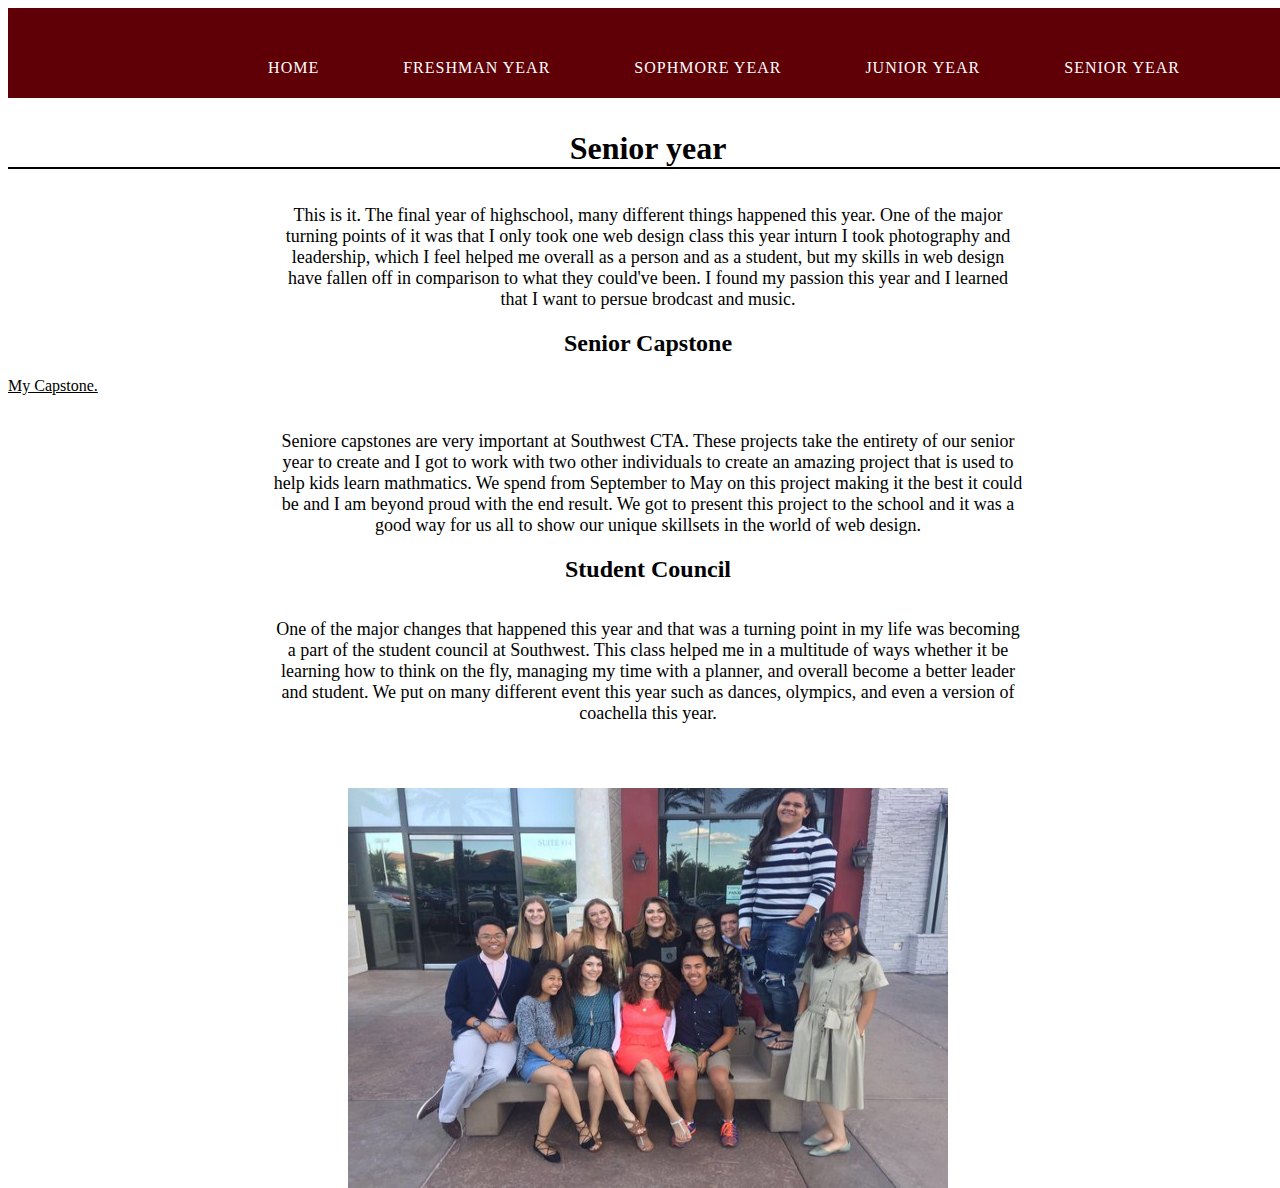
==== senioryear.html @ 40fe45d9 "img" ====
<!DOCTYPE html>
<html>
<head>
<meta charset="UTF-8"/>
<link rel="stylesheet" type="text/css" href="assets/css/style.css">
<title>NicksPortfolio</title>
</head>
<body>
	    <header class="home-header">
        <nav class="navigation-menu">
			<li><a href="index.html">Home</a></li>
   			<li><a href="freshmanyear.html">Freshman Year</a></li>
   			<li><a href="sophmoreyear.html">Sophmore Year</a></li>
  			<li><a href="junioryear.html">Junior Year</a></li>
  			<li><a href="senioryear.html">Senior Year</a></li>
        </nav>
        <button class="c-hamburger c-hamburger--htx">
          <span>toggle menu</span>
        </button>
    </header>
		<h1>Senior year</h1>
            <p>This is it. The final year of highschool, many different things happened this year. One of the major turning points of it was that I only took one web design class this year inturn I took photography and leadership, which I feel helped me overall as a person and as a student, but my skills in web design have fallen off in comparison to what they could've been. I found my passion this year and I learned that I want to persue brodcast and music.   </p>
    <div>
      <h2>Senior Capstone</h2>
      <a href="http://xyconcept.com"> My Capstone.</a>
        <p>Seniore capstones are very important at Southwest CTA. These projects take the entirety of our senior year to create and I got to work with two other individuals to create an amazing project that is used to help kids learn mathmatics. We spend from September to May on this project making it the best it could be and I am beyond proud with the end result. We got to present this project to the school and it was a good way for us all to show our unique skillsets in the world of web design. </p>
    </div>
    <div>
        <h2>Student Council</h2>
            <p>One of the major changes that happened this year and that was a turning point in my life was becoming a part of the student council at Southwest. This class helped me in a multitude of ways whether it be learning how to think on the fly, managing my time with a planner, and overall become a better leader and student. We put on many different event this year such as dances, olympics, and even a version of coachella this year.</p>
        <img src="assets/img/stuco.jpg" alt="stuco" title="Stuco" width="600" height="400">
    </div>
</body>
</html>
---- assets/css/style.css ----
@charset "UTF-8";
html,
html,body {width:100%;height:100%;}
@font-face {
  font-family: 'brandon_grotesquelight';
  src: url("../fonts/brandon_light-webfont.eot");
  src: url("../fonts/brandon_light-webfont.eot?#iefix") format("embedded-opentype"), url("../fonts/brandon_light-webfont.woff2") format("woff2"), url("../fonts/brandon_light-webfont.woff") format("woff"), url("../fonts/brandon_light-webfont.ttf") format("truetype"), url("../fonts/brandon_light-webfont.svg#brandon_grotesquelight") format("svg");
  font-weight: normal;
  font-style: normal; }
nav {
  text-align: right;
  margin-right: 60px; }
  nav a {
    transition: 200ms;
    text-decoration: none;
    font-family: "brandon_grotesquemedium";
    text-transform: uppercase;
    color: black;
    letter-spacing: 1px;
    color: white;
    padding-top: 24px;
    padding-bottom: 24px;
    border-top: solid 2px rgba(255, 255, 255, 0);
    border-bottom: solid 2px rgba(255, 255, 255, 0); }
    nav a:hover {
      transition: 200ms;
      padding-top: 8px;
      padding-bottom: 8px;
      border-top: solid 2px white;
      border-bottom: solid 2px white; }
  nav li {
    list-style: none;
    display: inline-block;
    padding: 30px 40px 0 40px; }

.c-hamburger {
  display: none; }

/* header */
header {
  background-color: #5E0005;
  height: 30vh;
  color: white;
  display: flex;
  align-items: center;
  justify-content: center; }
  header nav {
    position: absolute;
    right: 0; }

.home-header {
  height: 10vh; }



.home-logo {
  display: flex;
  align-items: center;
  justify-content: center;
  padding-top: 60px; }

footer{
  position: top;
    bottom: 47em;
    left: 0;
    width: 25vw;
}


a:link {
  color:000000;
}
a{
  color:#000000;
text-align: center;
    align-content: center;
}
.home{
  text-align: center;
  margin-top: 4em;
  clear: both;
  color: #000;
}

p{
  text-align: center;
  margin: 0 auto;
  margin-top: 2em;
  color: #000;
 font-family:"Source Sans Pro";
  font-size: 18px;
  max-width: 750px;.

}
img{
display: block;
margin: 0 auto;
margin-top: 4em;
}
header{
  text-align: center;
}
.about{
  color: #000;
}

.last{
  margin-bottom: 120px;
}

h1 {
    text-align: center;
  margin-top: 1em;
  color: #000;
  border-bottom: 2px solid black;
}
h2{
    text-align: center;
    color: #000;
}
embed{
    text-align: center;
    width: 800px;
    height: 800px;
    margin-top: 3em;
    border: 1px solid black;
}
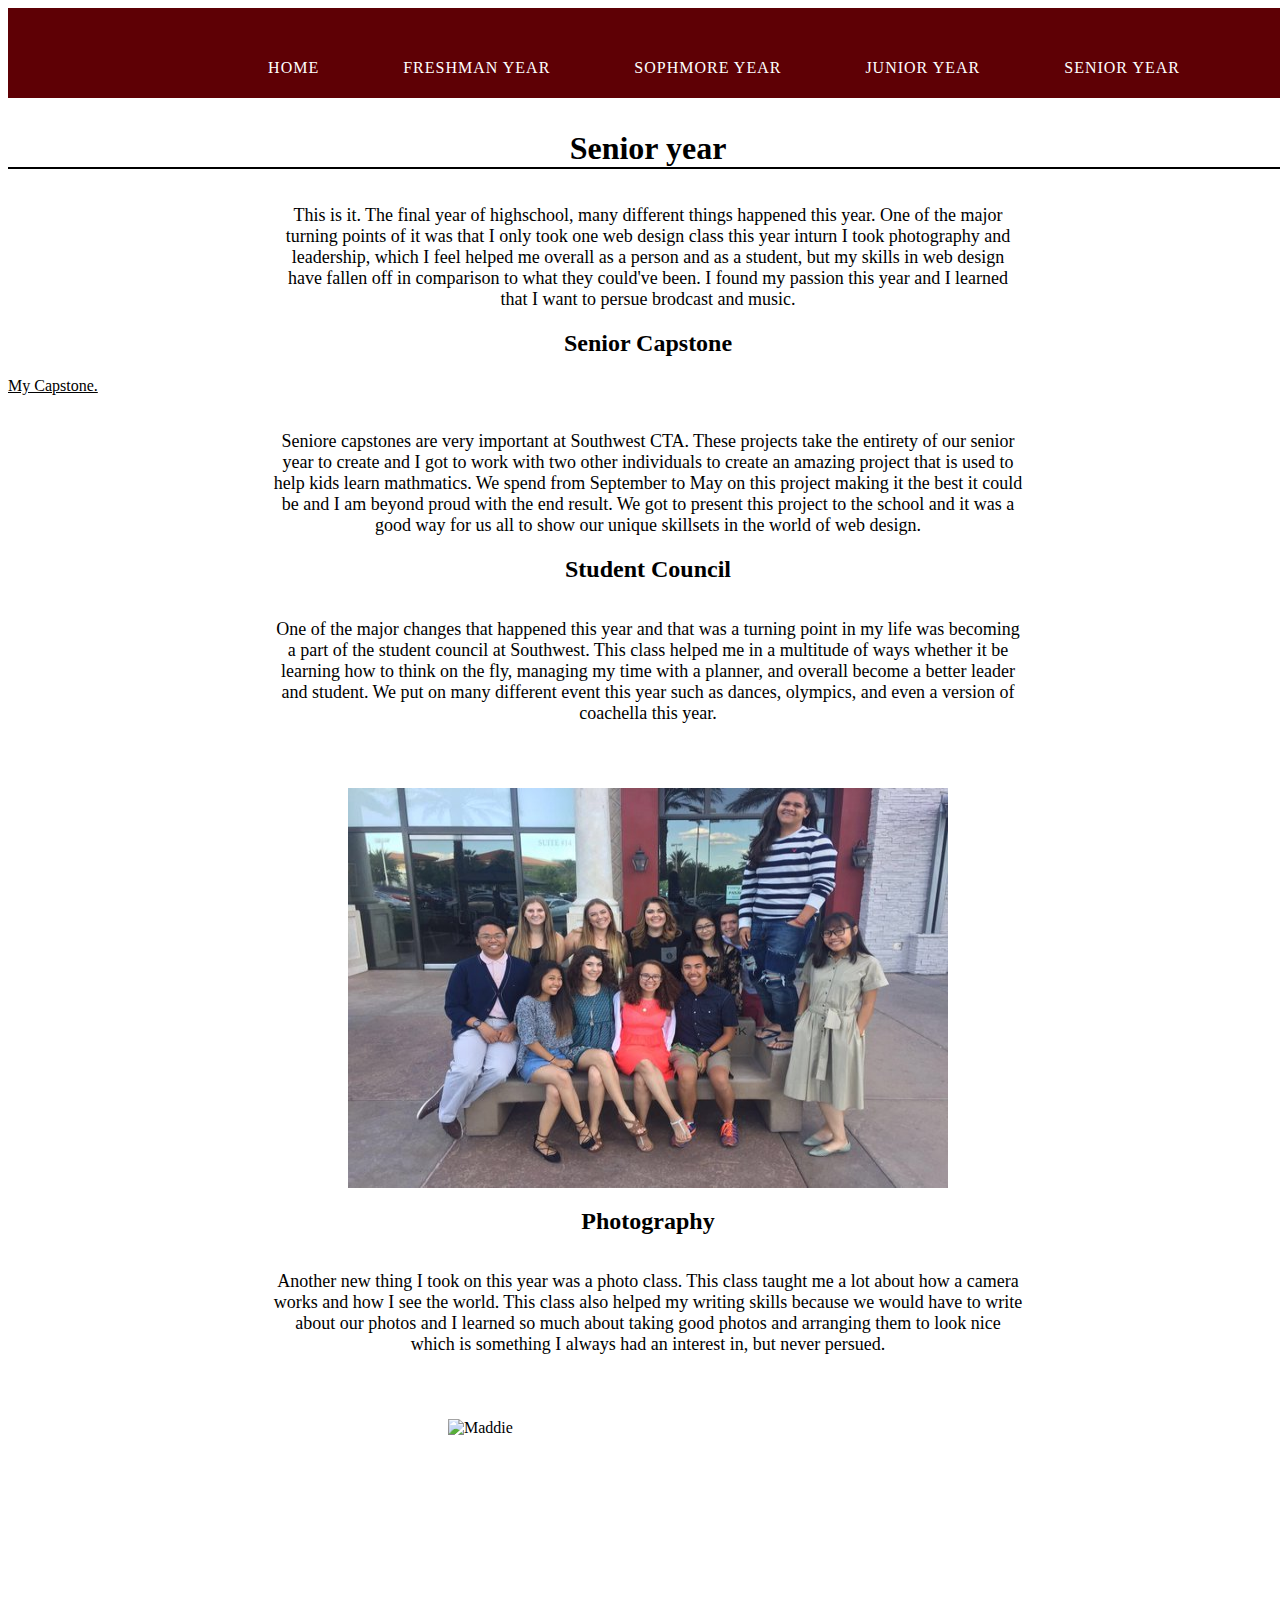
==== commit fcb6282f: "add" ====
--- a/senioryear.html
+++ b/senioryear.html
@@ -30,5 +30,11 @@
             <p>One of the major changes that happened this year and that was a turning point in my life was becoming a part of the student council at Southwest. This class helped me in a multitude of ways whether it be learning how to think on the fly, managing my time with a planner, and overall become a better leader and student. We put on many different event this year such as dances, olympics, and even a version of coachella this year.</p>
         <img src="assets/img/stuco.jpg" alt="stuco" title="Stuco" width="600" height="400">
     </div>
+        <div>
+        <h2>Photography</h2>
+            <p>Another new thing I took on this year was a photo class. This class taught me a lot about how a camera works and how I see the world. This class also helped my writing skills because we would have to write about our photos and I learned so much about taking good photos and arranging them to look nice which is something I always had an interest in, but never persued.</p>
+        <img src="assets/img/maddie.jpg" alt="Maddie" title="Maddie" width="400" height="600">
+        <img src="assets/img/vans.jpg" alt="Maddie" title="Maddie" width="400" height="600">
+    </div>
 </body>
 </html>
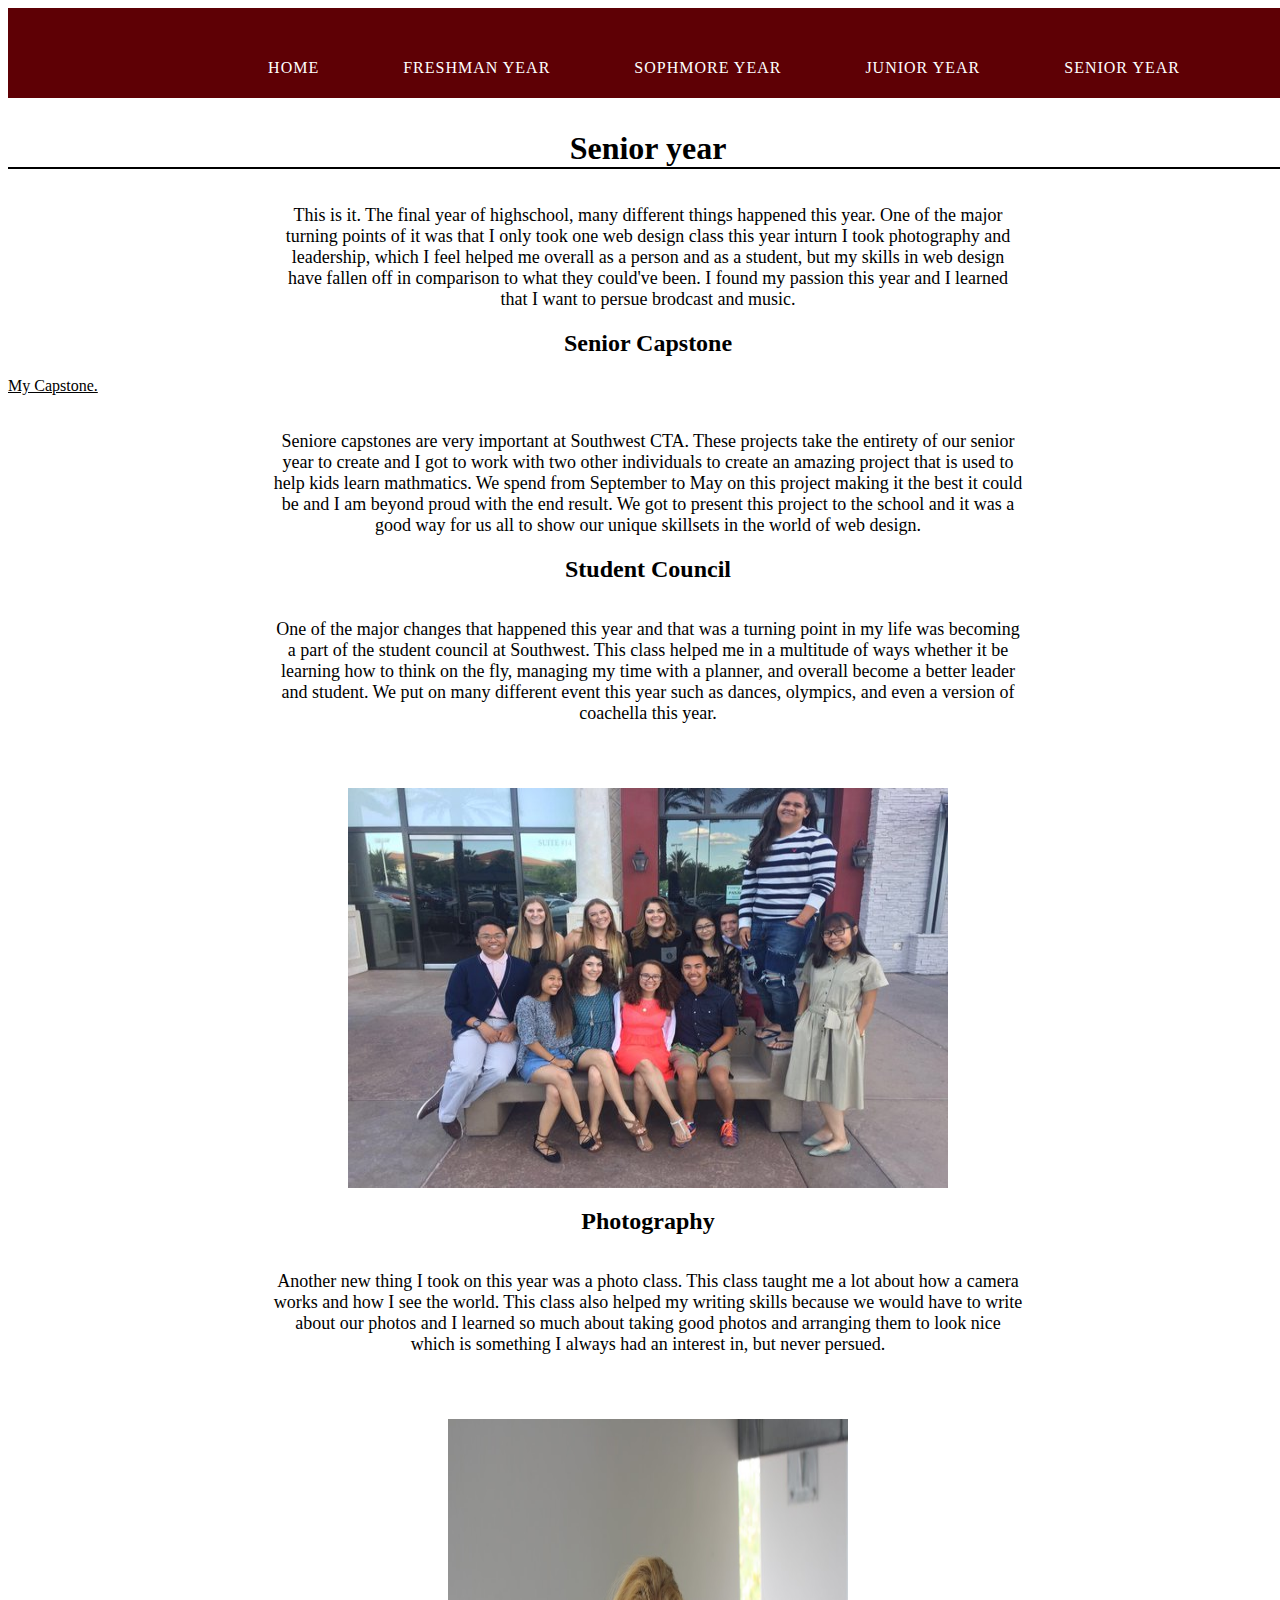
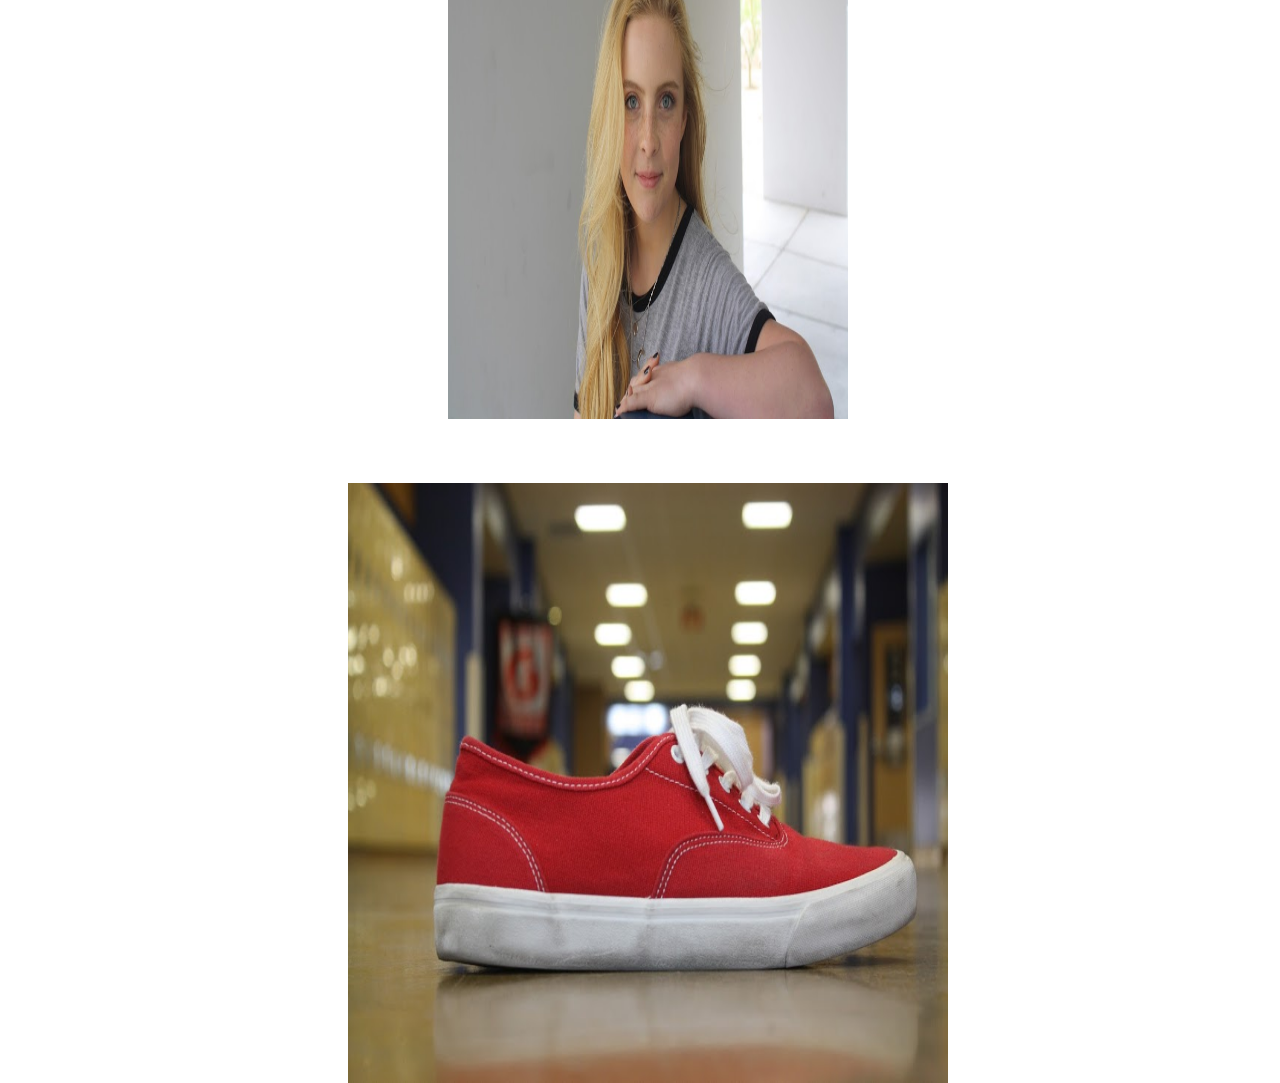
==== commit bc3a3857: "sad" ====
--- a/senioryear.html
+++ b/senioryear.html
@@ -33,8 +33,8 @@
         <div>
         <h2>Photography</h2>
             <p>Another new thing I took on this year was a photo class. This class taught me a lot about how a camera works and how I see the world. This class also helped my writing skills because we would have to write about our photos and I learned so much about taking good photos and arranging them to look nice which is something I always had an interest in, but never persued.</p>
-        <img src="assets/img/maddie.jpg" alt="Maddie" title="Maddie" width="400" height="600">
-        <img src="assets/img/vans.jpg" alt="Maddie" title="Maddie" width="400" height="600">
+        <img src="assets/img/maddie.JPG" alt="Maddie" title="Maddie" width="400" height="600">
+        <img src="assets/img/vans.JPG" alt="Vans" title="vans" width="600" height="600">
     </div>
 </body>
 </html>
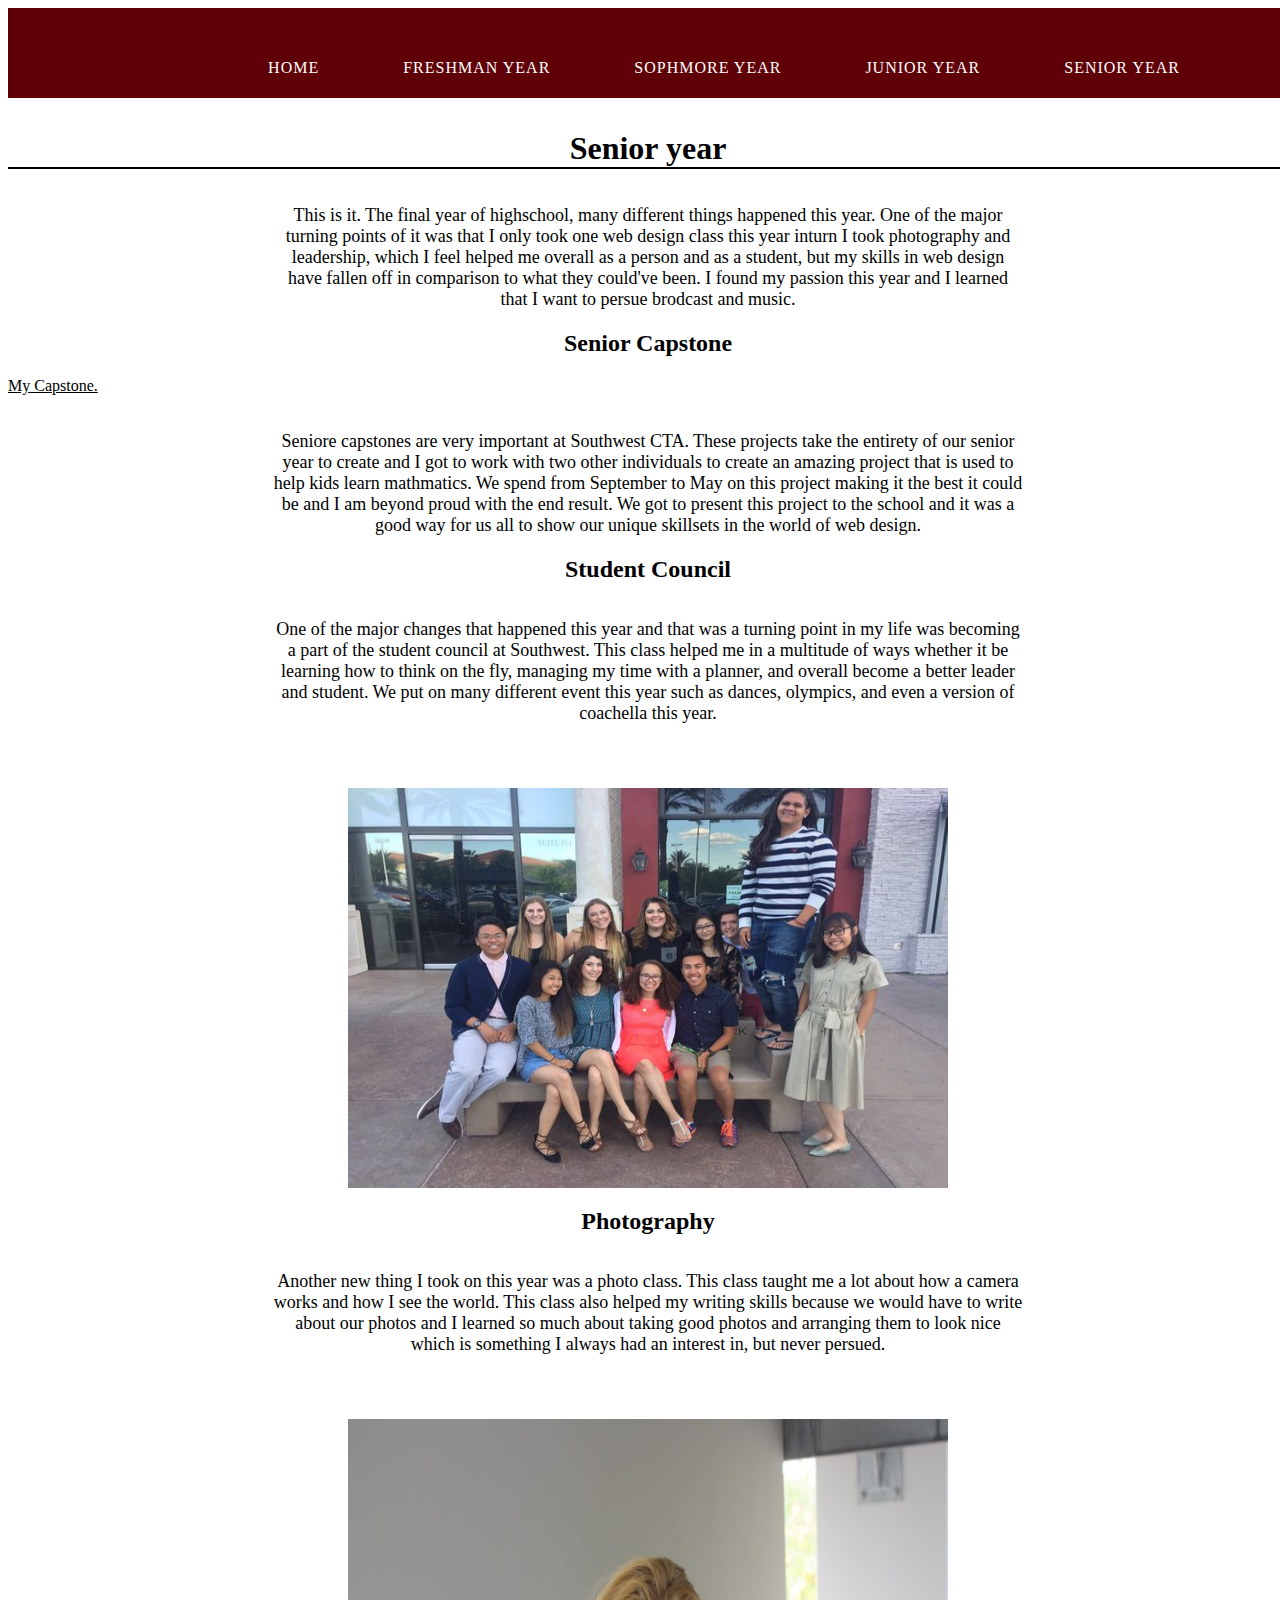
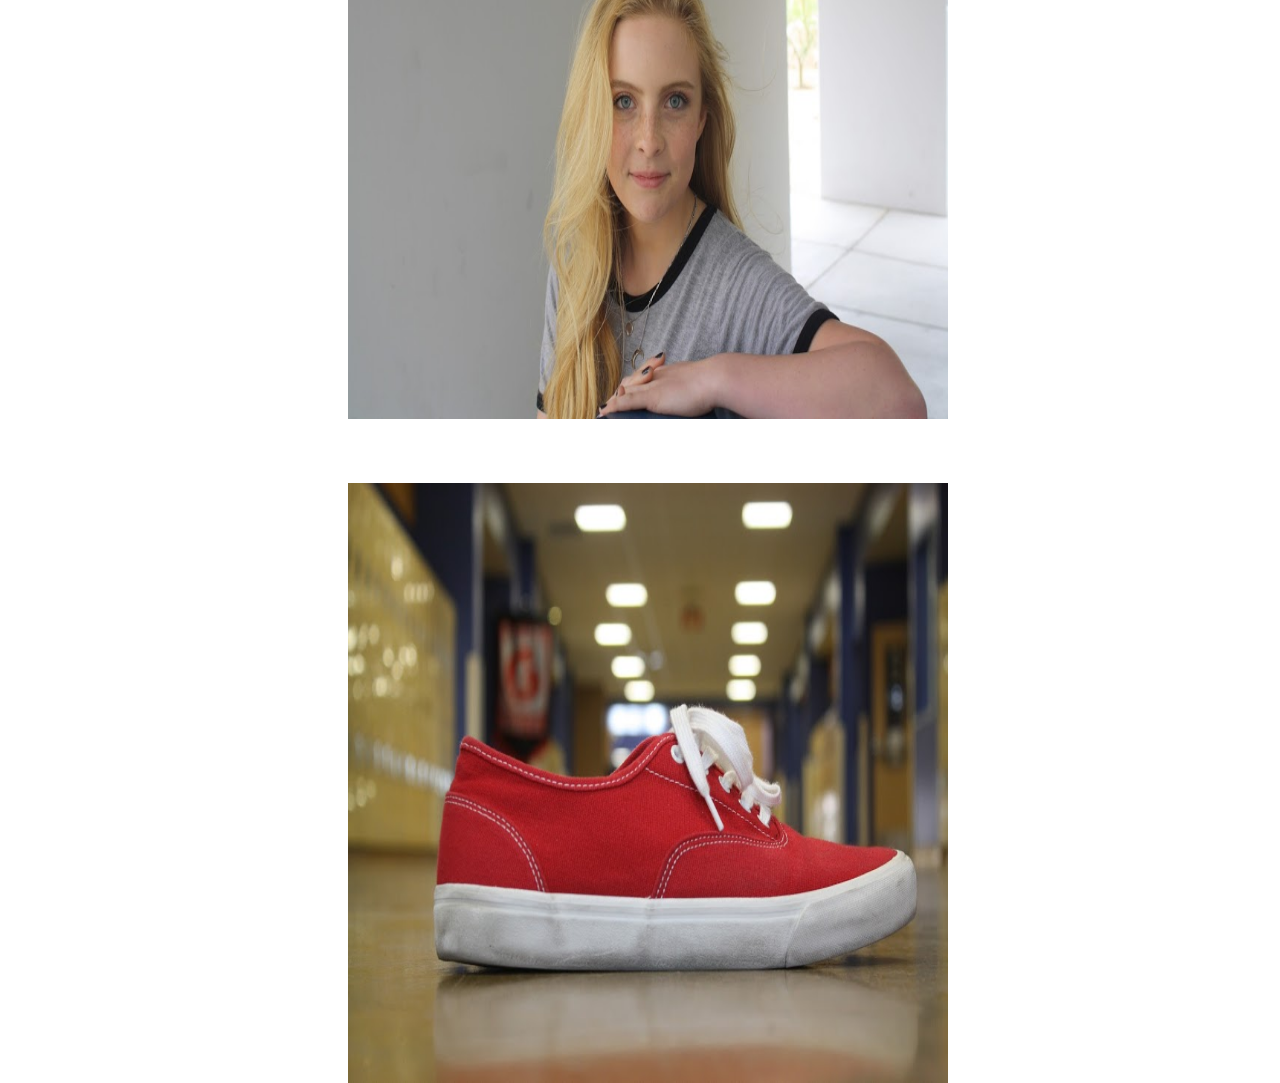
==== commit b62f7974: "ff" ====
--- a/senioryear.html
+++ b/senioryear.html
@@ -33,7 +33,7 @@
         <div>
         <h2>Photography</h2>
             <p>Another new thing I took on this year was a photo class. This class taught me a lot about how a camera works and how I see the world. This class also helped my writing skills because we would have to write about our photos and I learned so much about taking good photos and arranging them to look nice which is something I always had an interest in, but never persued.</p>
-        <img src="assets/img/maddie.JPG" alt="Maddie" title="Maddie" width="400" height="600">
+        <img src="assets/img/maddie.JPG" alt="Maddie" title="Maddie" width="600" height="600">
         <img src="assets/img/vans.JPG" alt="Vans" title="vans" width="600" height="600">
     </div>
 </body>
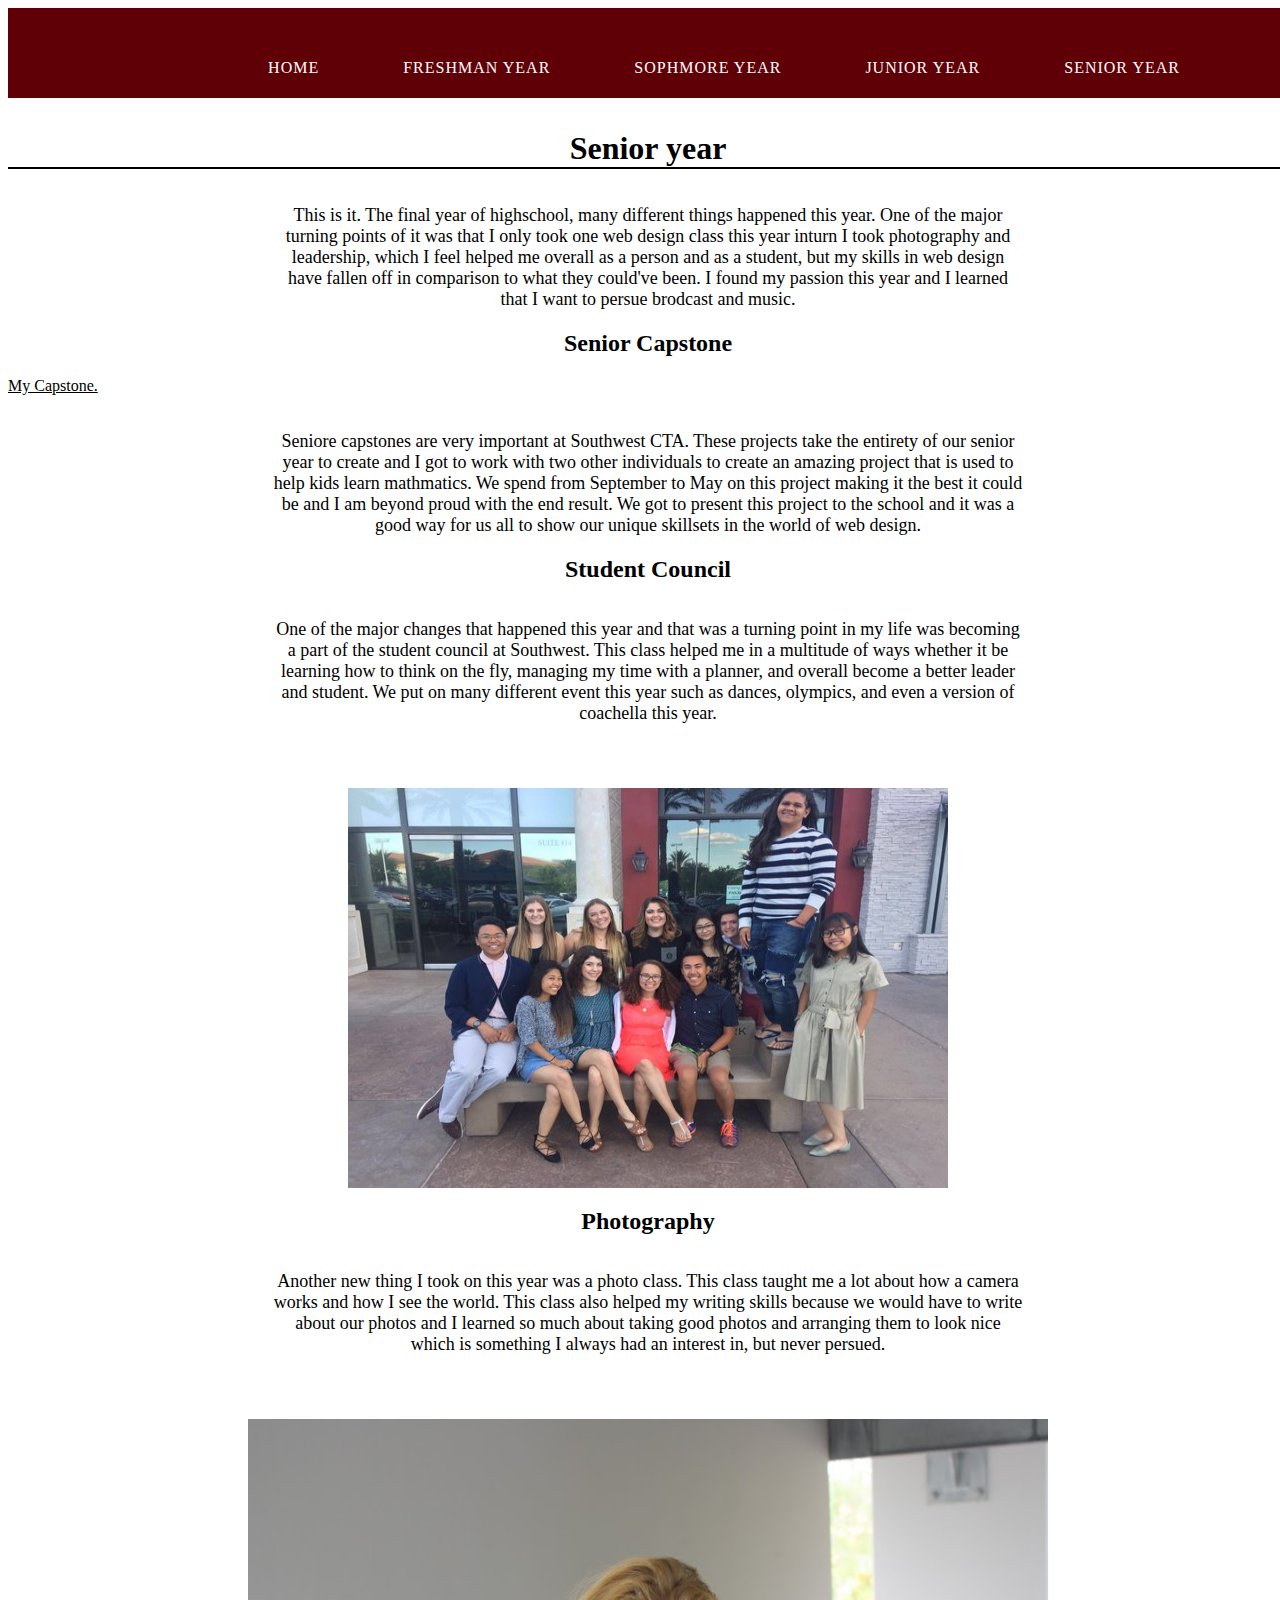
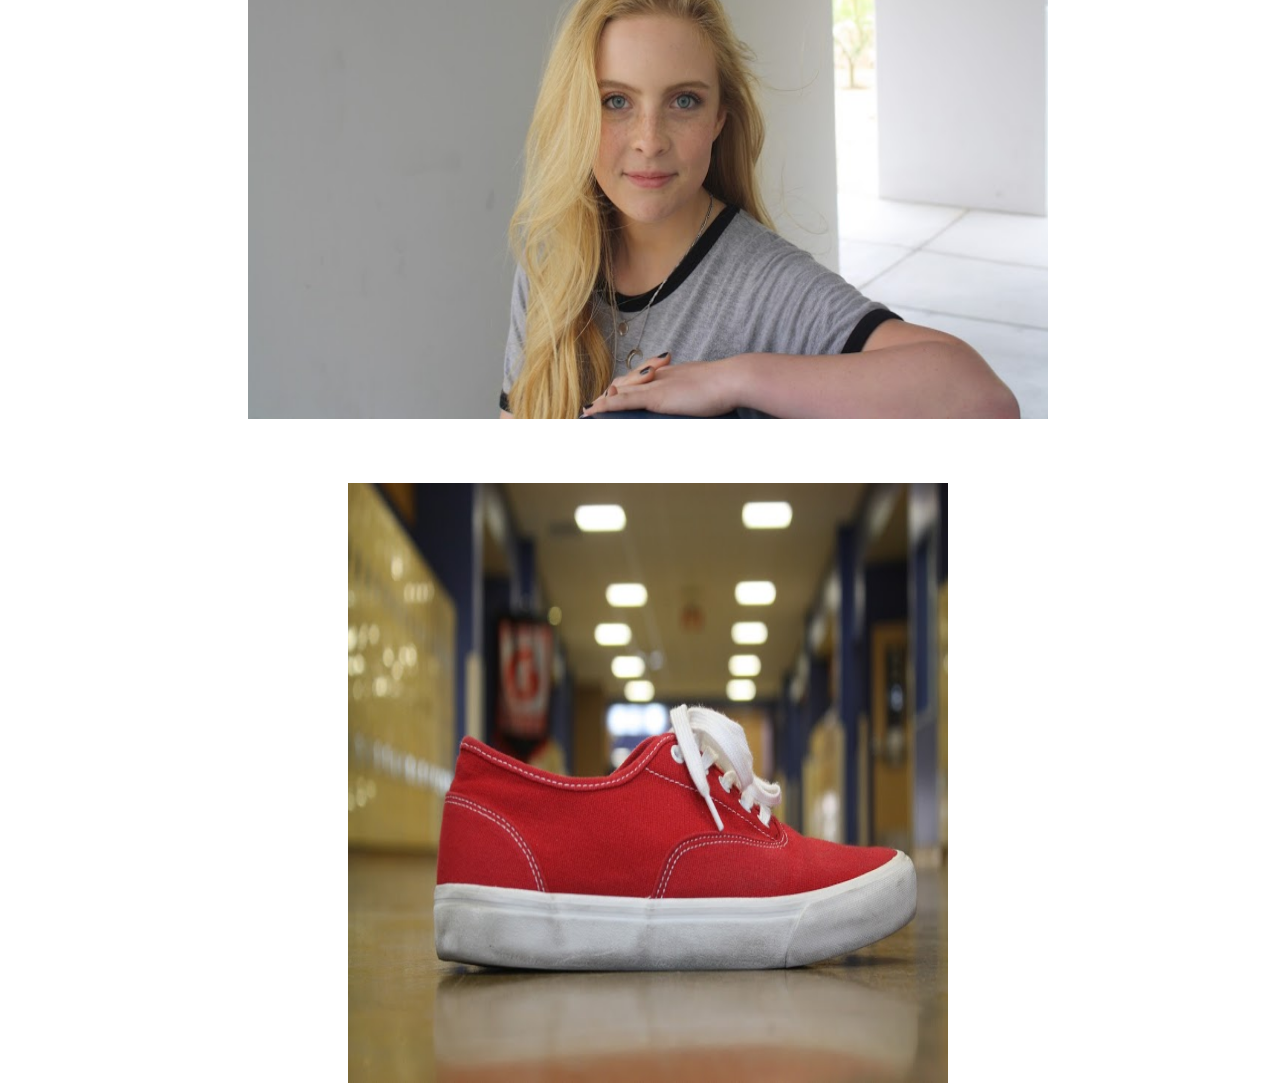
==== commit accebda0: "61" ====
--- a/senioryear.html
+++ b/senioryear.html
@@ -33,7 +33,7 @@
         <div>
         <h2>Photography</h2>
             <p>Another new thing I took on this year was a photo class. This class taught me a lot about how a camera works and how I see the world. This class also helped my writing skills because we would have to write about our photos and I learned so much about taking good photos and arranging them to look nice which is something I always had an interest in, but never persued.</p>
-        <img src="assets/img/maddie.JPG" alt="Maddie" title="Maddie" width="600" height="600">
+        <img src="assets/img/maddie.JPG" alt="Maddie" title="Maddie" width="800" height="600">
         <img src="assets/img/vans.JPG" alt="Vans" title="vans" width="600" height="600">
     </div>
 </body>
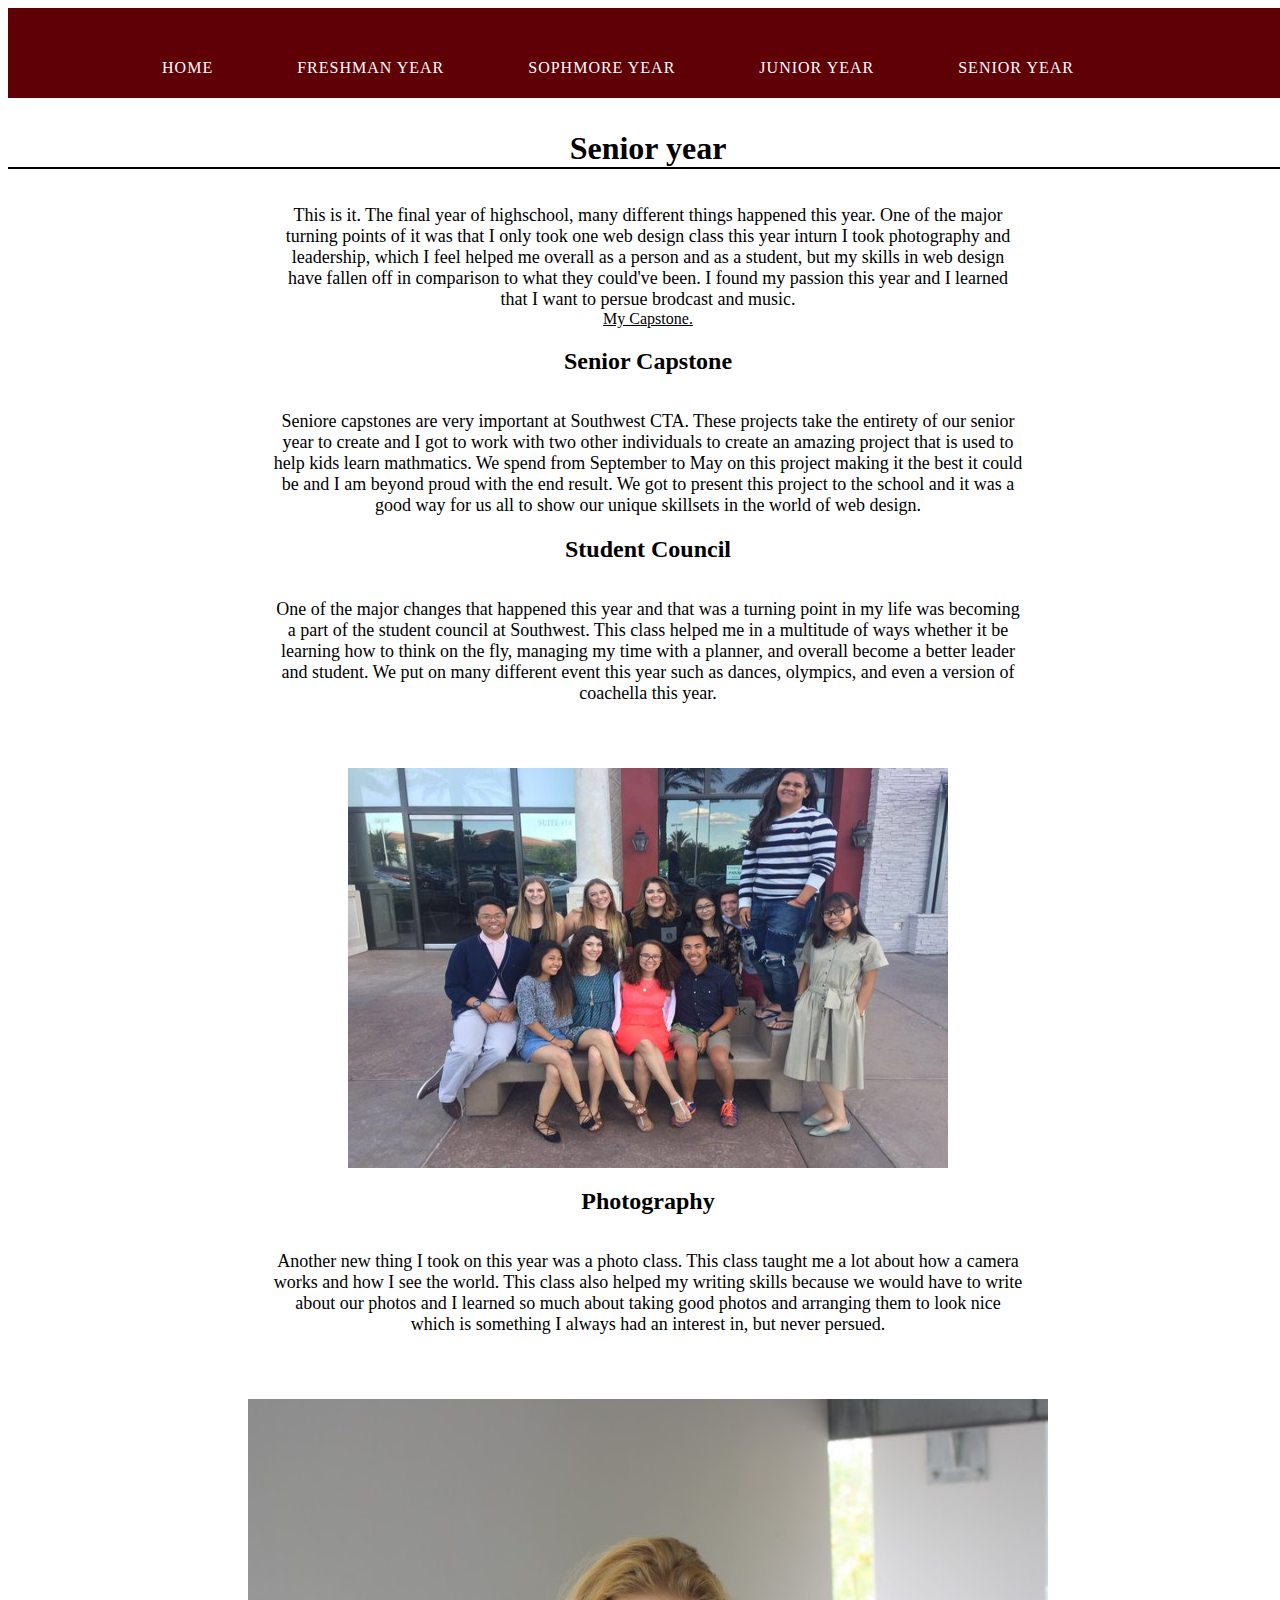
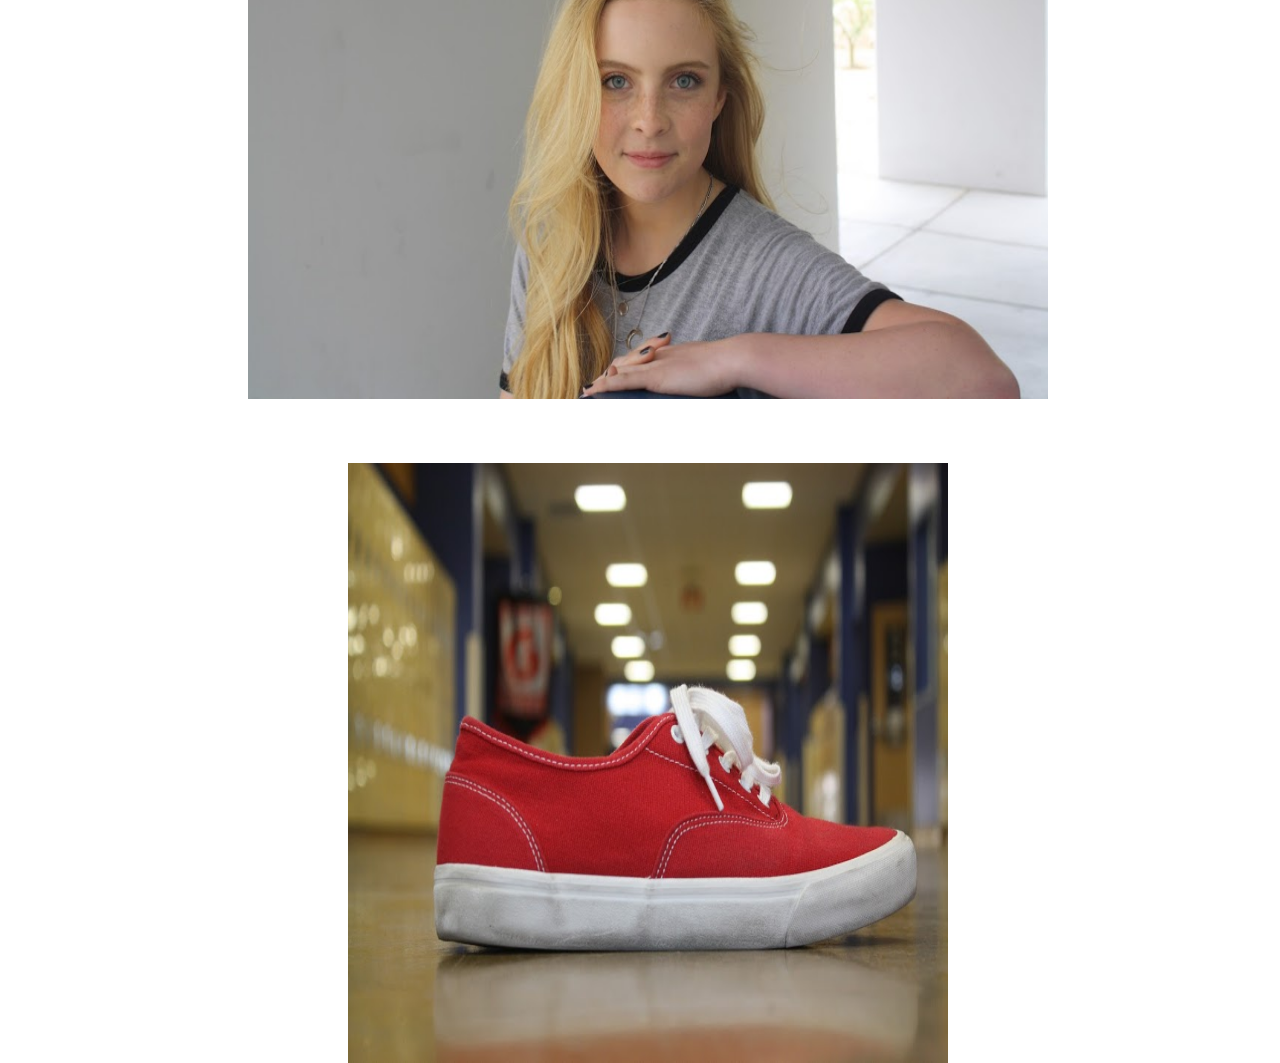
==== commit 25eb3f61: "sad" ====
--- a/senioryear.html
+++ b/senioryear.html
@@ -20,9 +20,11 @@
     </header>
 		<h1>Senior year</h1>
             <p>This is it. The final year of highschool, many different things happened this year. One of the major turning points of it was that I only took one web design class this year inturn I took photography and leadership, which I feel helped me overall as a person and as a student, but my skills in web design have fallen off in comparison to what they could've been. I found my passion this year and I learned that I want to persue brodcast and music.   </p>
+    <div class="site">
+          <a href="http://xyconcept.com"> My Capstone.</a>
+        </div>
     <div>
       <h2>Senior Capstone</h2>
-      <a href="http://xyconcept.com"> My Capstone.</a>
         <p>Seniore capstones are very important at Southwest CTA. These projects take the entirety of our senior year to create and I got to work with two other individuals to create an amazing project that is used to help kids learn mathmatics. We spend from September to May on this project making it the best it could be and I am beyond proud with the end result. We got to present this project to the school and it was a good way for us all to show our unique skillsets in the world of web design. </p>
     </div>
     <div>
--- a/assets/css/style.css
+++ b/assets/css/style.css
@@ -45,7 +45,6 @@
   align-items: center;
   justify-content: center; }
   header nav {
-    position: absolute;
     right: 0; }
 
 .home-header {
@@ -125,4 +124,6 @@
     margin-top: 3em;
     border: 1px solid black;
 }
-
+.site{
+text-align: center;
+}
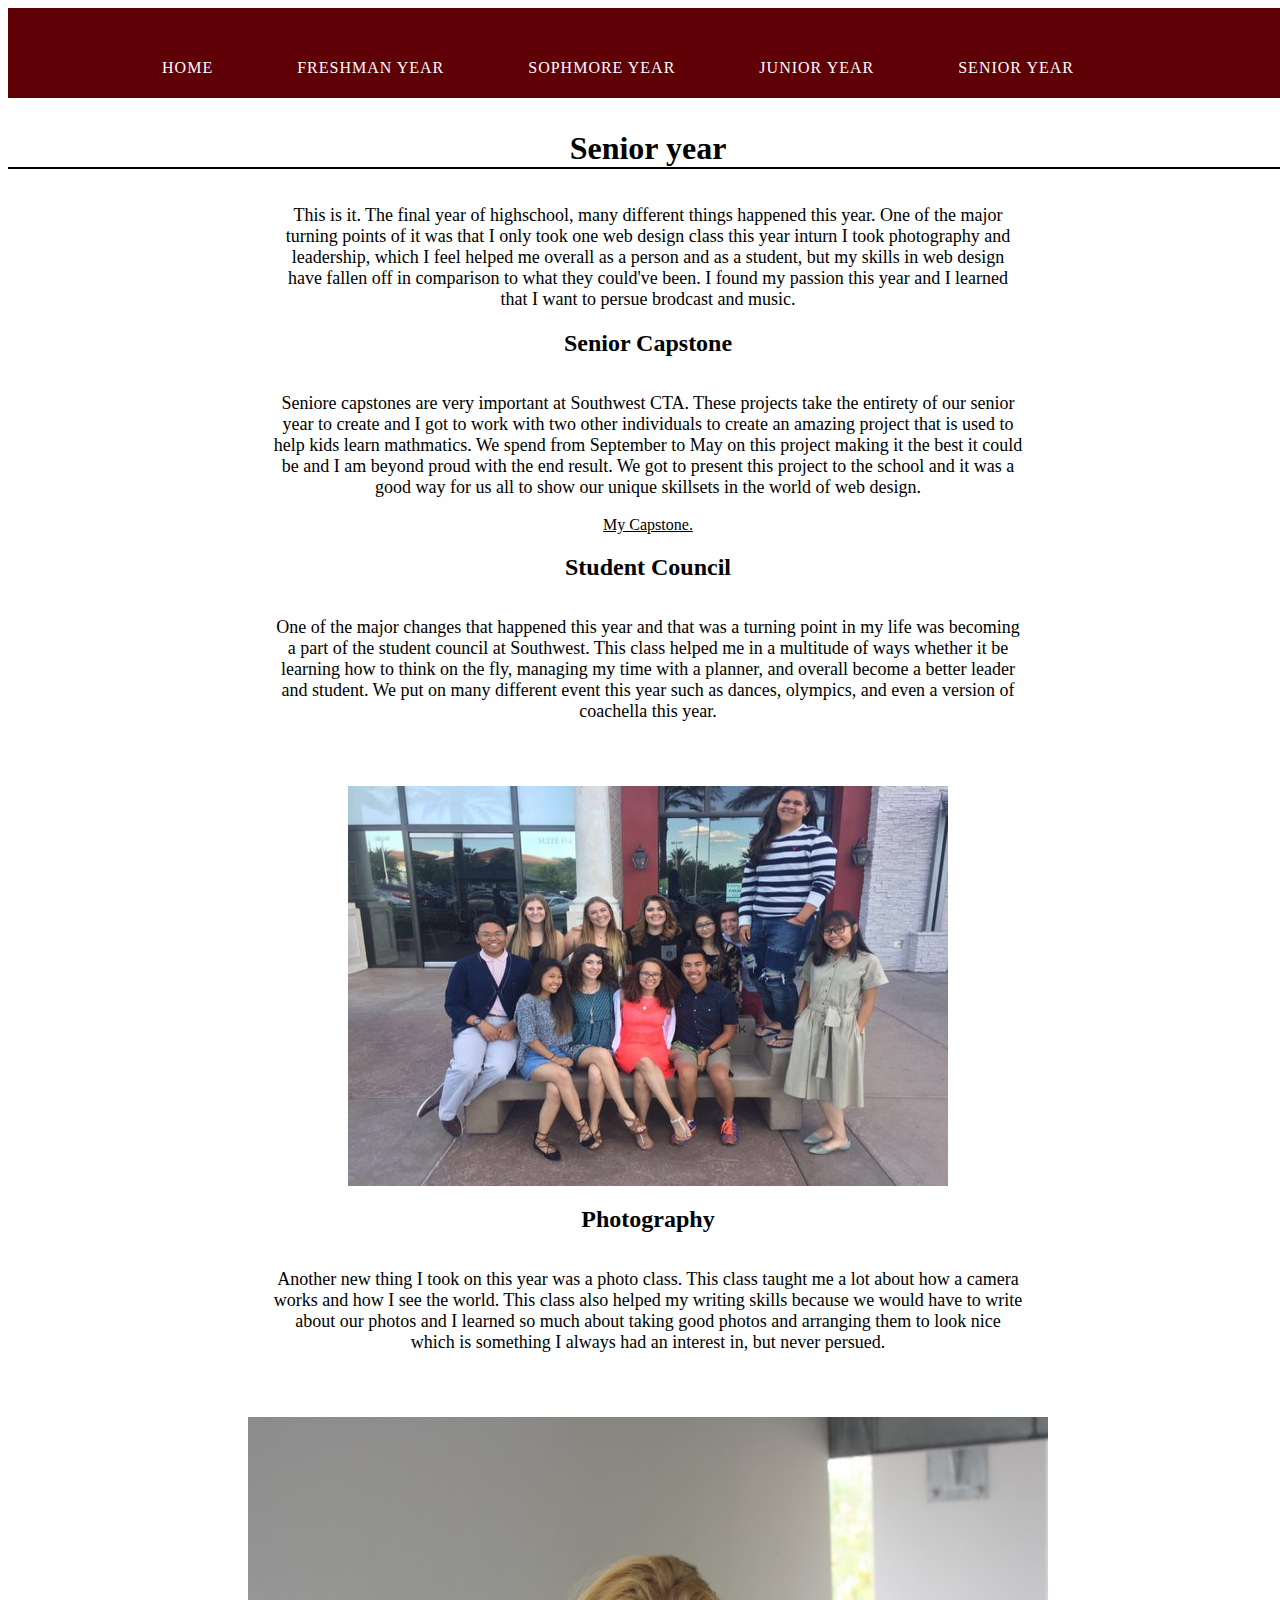
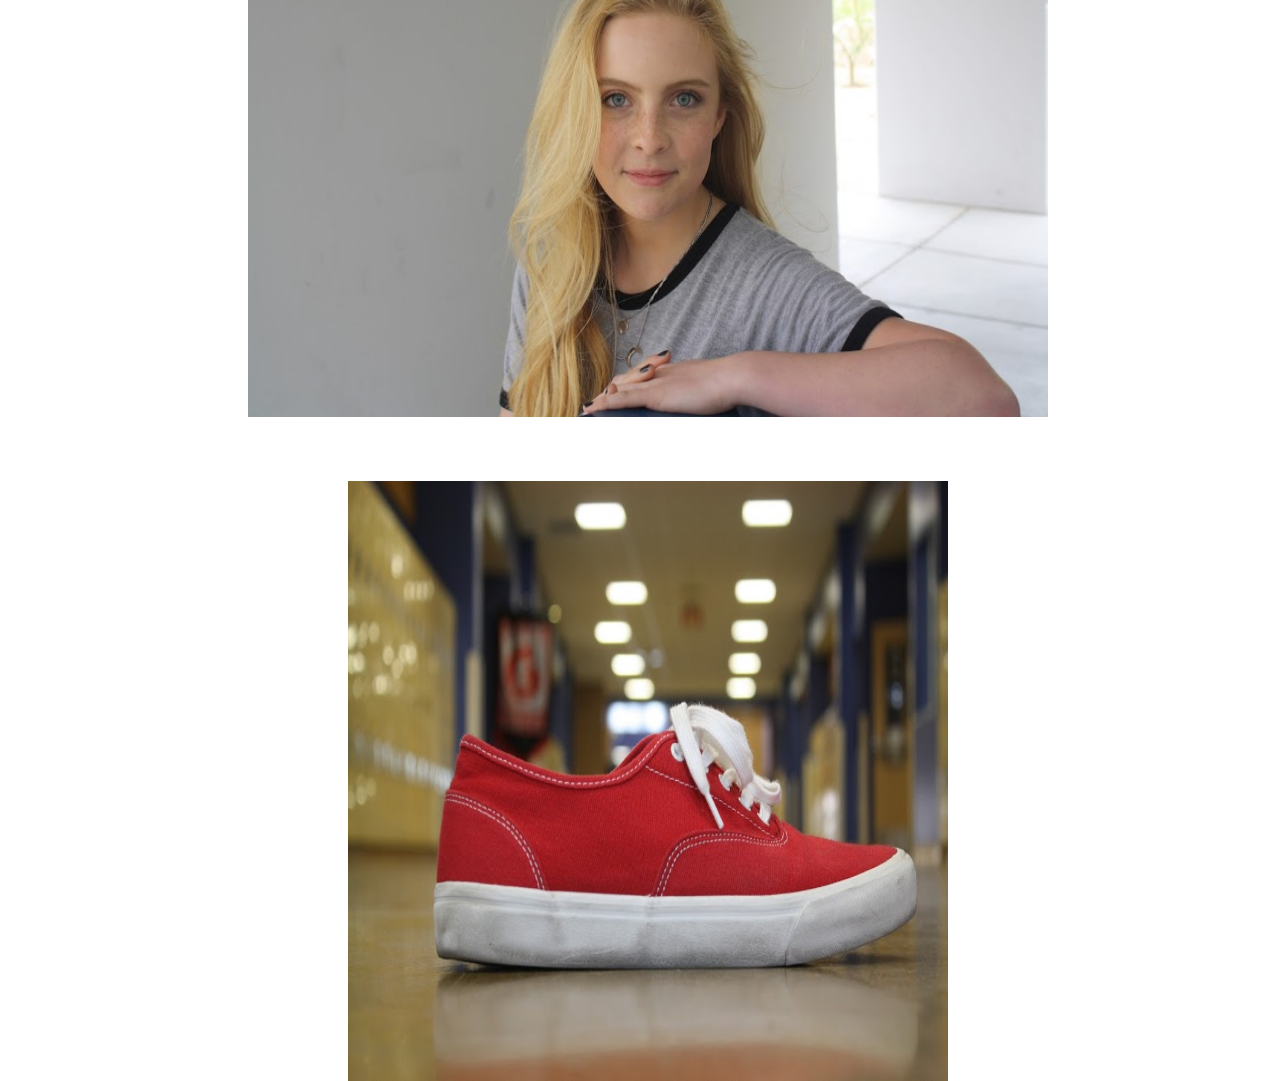
==== commit bbb0f2ed: "fasf" ====
--- a/senioryear.html
+++ b/senioryear.html
@@ -20,13 +20,13 @@
     </header>
 		<h1>Senior year</h1>
             <p>This is it. The final year of highschool, many different things happened this year. One of the major turning points of it was that I only took one web design class this year inturn I took photography and leadership, which I feel helped me overall as a person and as a student, but my skills in web design have fallen off in comparison to what they could've been. I found my passion this year and I learned that I want to persue brodcast and music.   </p>
-    <div class="site">
-          <a href="http://xyconcept.com"> My Capstone.</a>
-        </div>
     <div>
       <h2>Senior Capstone</h2>
         <p>Seniore capstones are very important at Southwest CTA. These projects take the entirety of our senior year to create and I got to work with two other individuals to create an amazing project that is used to help kids learn mathmatics. We spend from September to May on this project making it the best it could be and I am beyond proud with the end result. We got to present this project to the school and it was a good way for us all to show our unique skillsets in the world of web design. </p>
     </div>
+        <div class="site">
+          <a href="http://xyconcept.com"> My Capstone.</a>
+        </div>
     <div>
         <h2>Student Council</h2>
             <p>One of the major changes that happened this year and that was a turning point in my life was becoming a part of the student council at Southwest. This class helped me in a multitude of ways whether it be learning how to think on the fly, managing my time with a planner, and overall become a better leader and student. We put on many different event this year such as dances, olympics, and even a version of coachella this year.</p>
--- a/assets/css/style.css
+++ b/assets/css/style.css
@@ -125,5 +125,6 @@
     border: 1px solid black;
 }
 .site{
+margin-top: 2vh;
 text-align: center;
 }
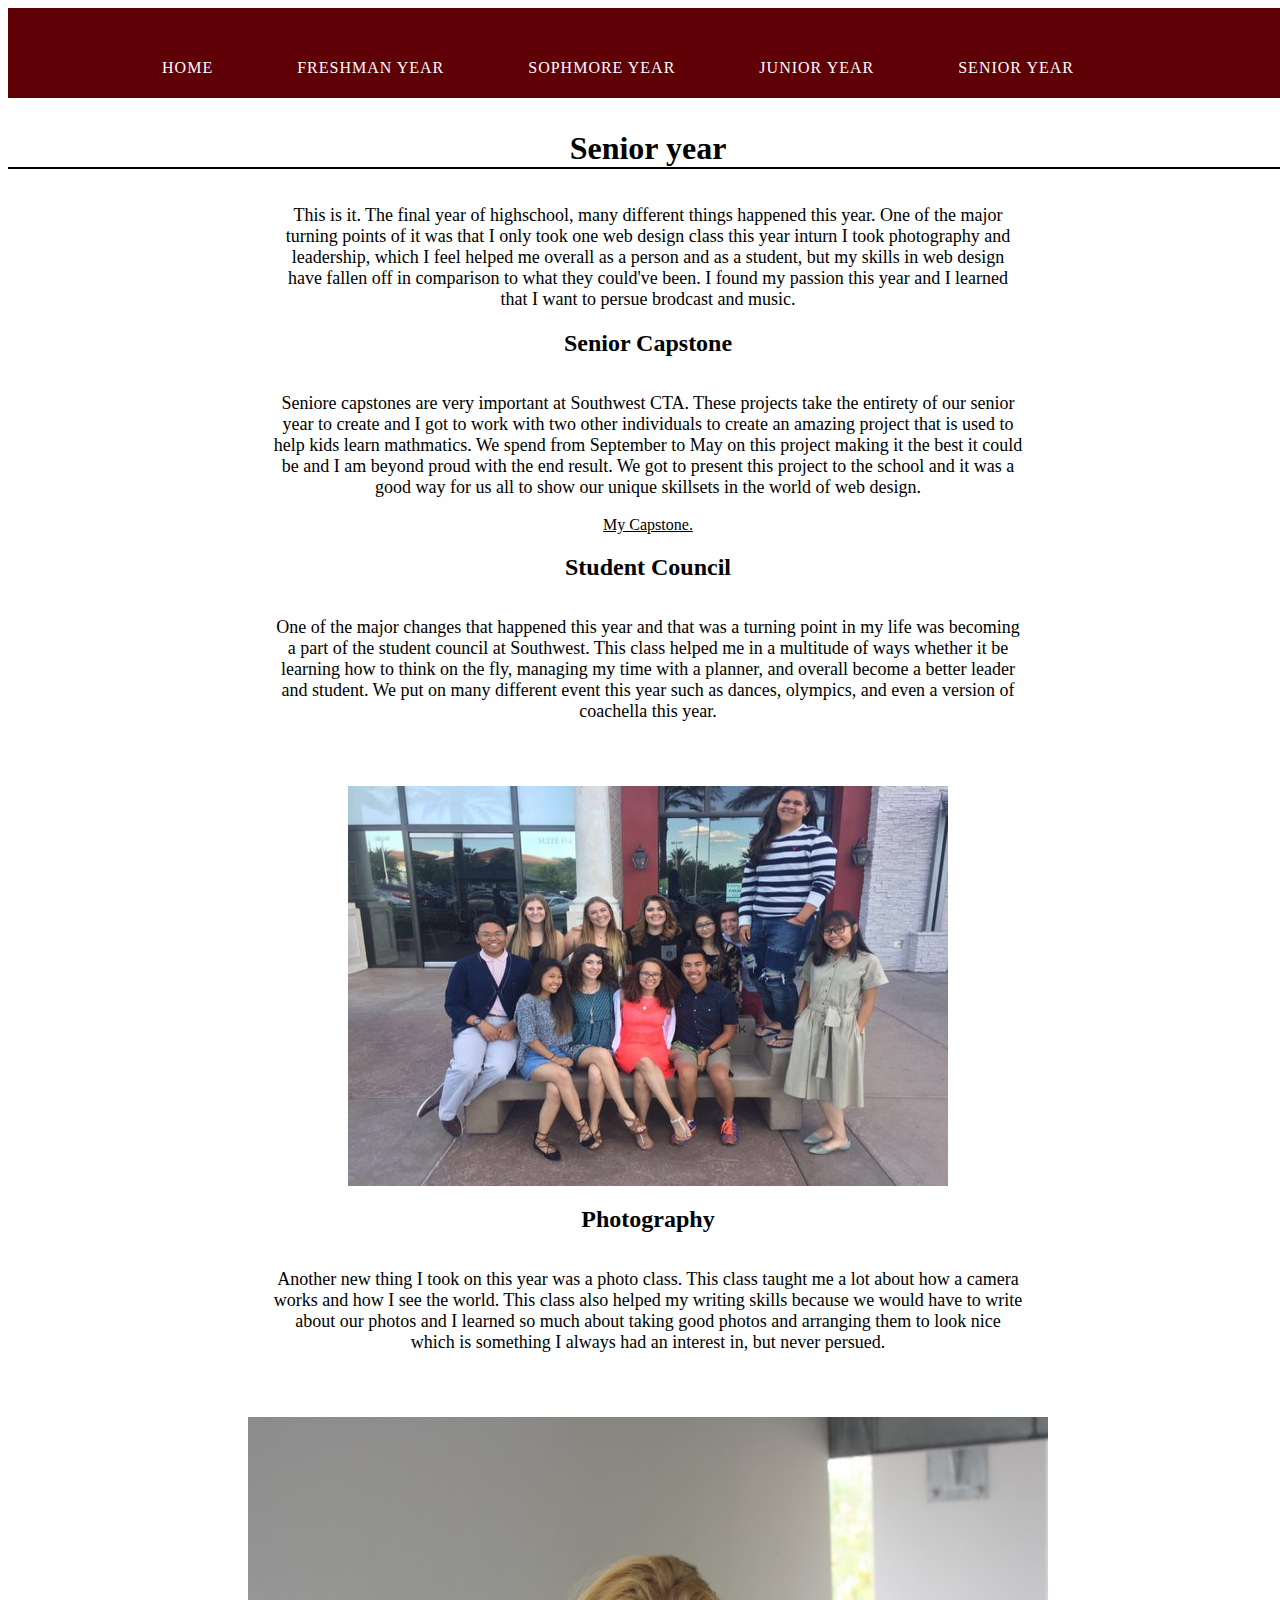
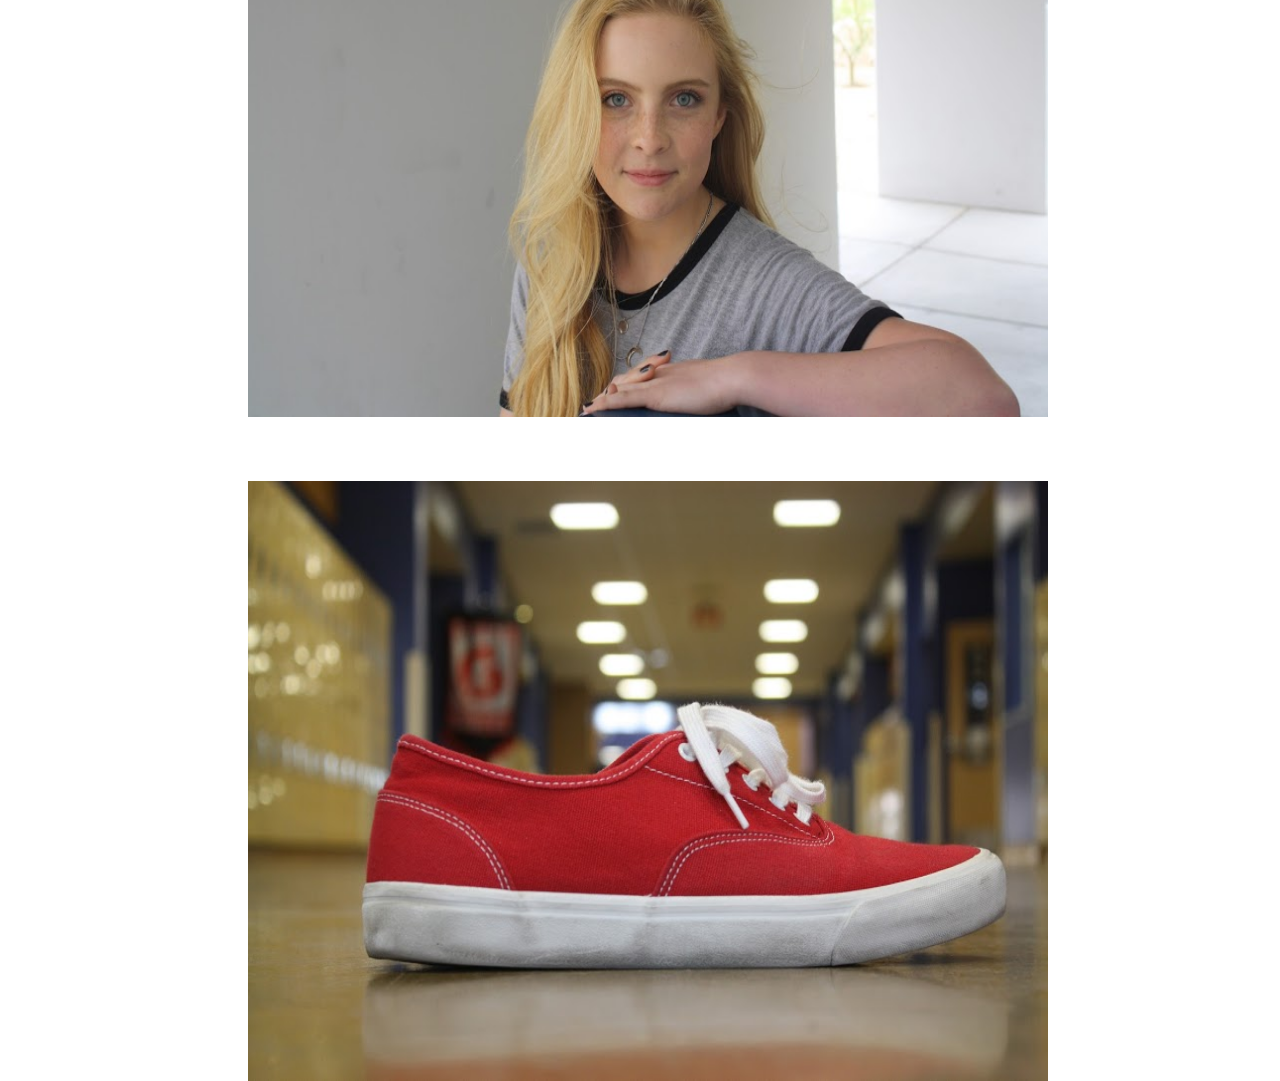
==== commit ac595d35: "width" ====
--- a/senioryear.html
+++ b/senioryear.html
@@ -36,7 +36,7 @@
         <h2>Photography</h2>
             <p>Another new thing I took on this year was a photo class. This class taught me a lot about how a camera works and how I see the world. This class also helped my writing skills because we would have to write about our photos and I learned so much about taking good photos and arranging them to look nice which is something I always had an interest in, but never persued.</p>
         <img src="assets/img/maddie.JPG" alt="Maddie" title="Maddie" width="800" height="600">
-        <img src="assets/img/vans.JPG" alt="Vans" title="vans" width="600" height="600">
+        <img src="assets/img/vans.JPG" alt="Vans" title="vans" width="800" height="600">
     </div>
 </body>
 </html>
